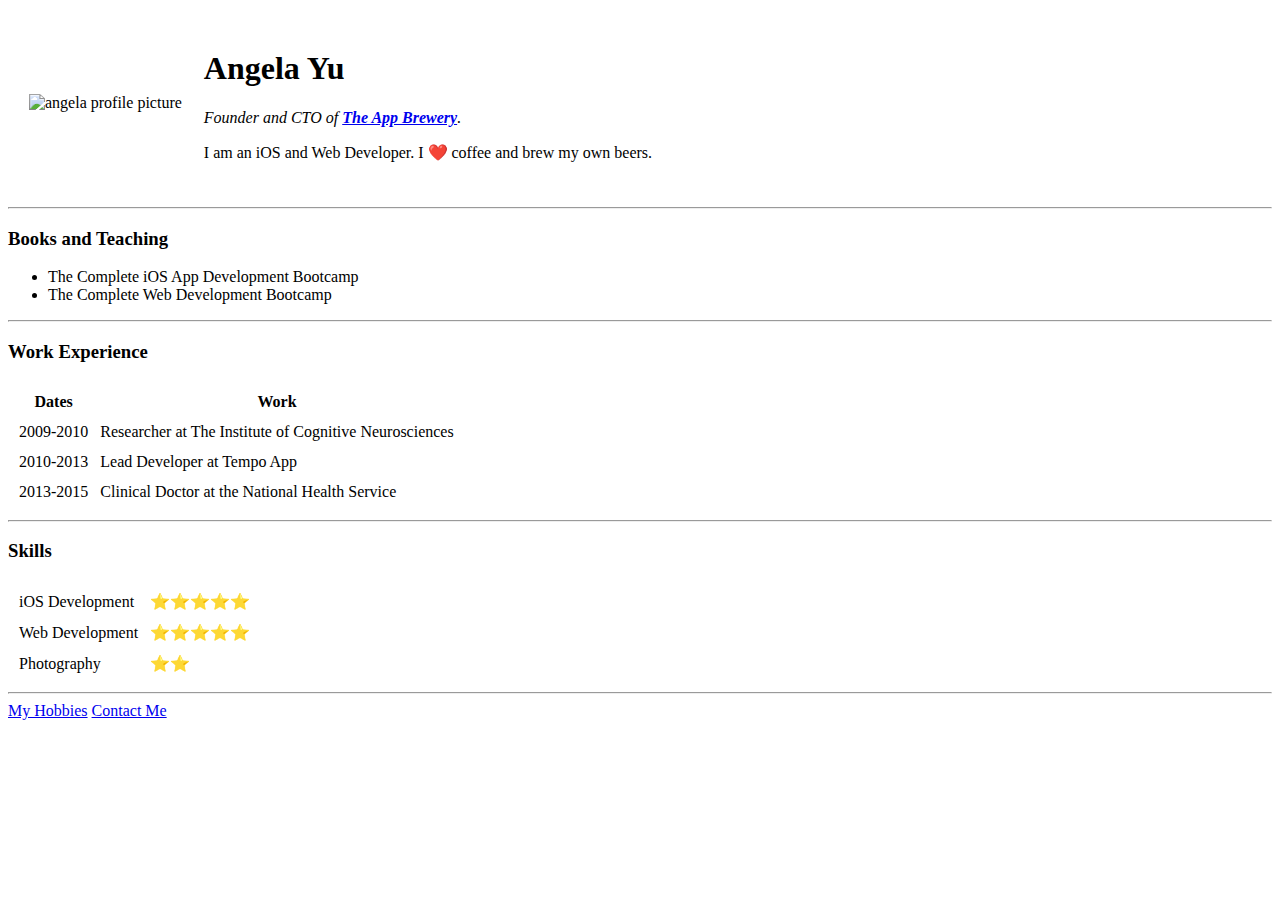
==== index.html @ 1421ad69 "added initial debug" ====
<!DOCTYPE html>
<html>
  <head>
    <meta charset="utf-8">
    <title>Angela's Personal Site</title>
    <link rel="stylesheet" href="css/styles.css">
  </head>

  <body style="background-color: white">
    <table cellspacing="20">
      <tr>
        <td><img src="images/angela.png" alt="angela profile picture"></td>
        <td><h1>Angela Yu</h1>
        <p><em>Founder and CTO of <strong><a href="https://www.appbrewery.co/">The App Brewery</a></strong>.</em></p>
        <p>I am an iOS and Web Developer. I ❤️ coffee and brew my own beers.</p></td>
      </tr>
    </table>
    <hr>
    <h3>Books and Teaching</h3>
    <ul>
      <li>The Complete iOS App Development Bootcamp</li>
      <li>The Complete Web Development Bootcamp</li>
    </ul>
    <hr>
    <h3>Work Experience</h3>
    <table cellspacing="10">
      <thead>
        <tr>
          <th>Dates</th>
          <th>Work</th>
        </tr>
      </thead>
      <tbody>
        <tr>
          <td>2009-2010</td>
          <td>Researcher at The Institute of Cognitive Neurosciences</td>
        </tr>
        <tr>
          <td>2010-2013</td>
          <td>Lead Developer at Tempo App</td>
        </tr>
        <tr>
          <td>2013-2015</td>
          <td>Clinical Doctor at the National Health Service</td>
        </tr>
      </tbody>
    </table>
    <hr>
    <h3>Skills</h3>
    <table cellspacing="10">
      <tr>
        <td>iOS Development</td>
        <td>⭐️⭐️⭐️⭐️⭐️</td>
      </tr>
      <tr>
        <td>Web Development</td>
        <td>⭐️⭐️⭐️⭐️⭐️</td>
      </tr>
      <tr>
        <td>Photography</td>
        <td>⭐️⭐️</td>
      </tr>
    </table>
    <hr>
    <a href="hobbies.html">My Hobbies</a>
    <a href="contact-me.html">Contact Me</a>
  </body>
</html>
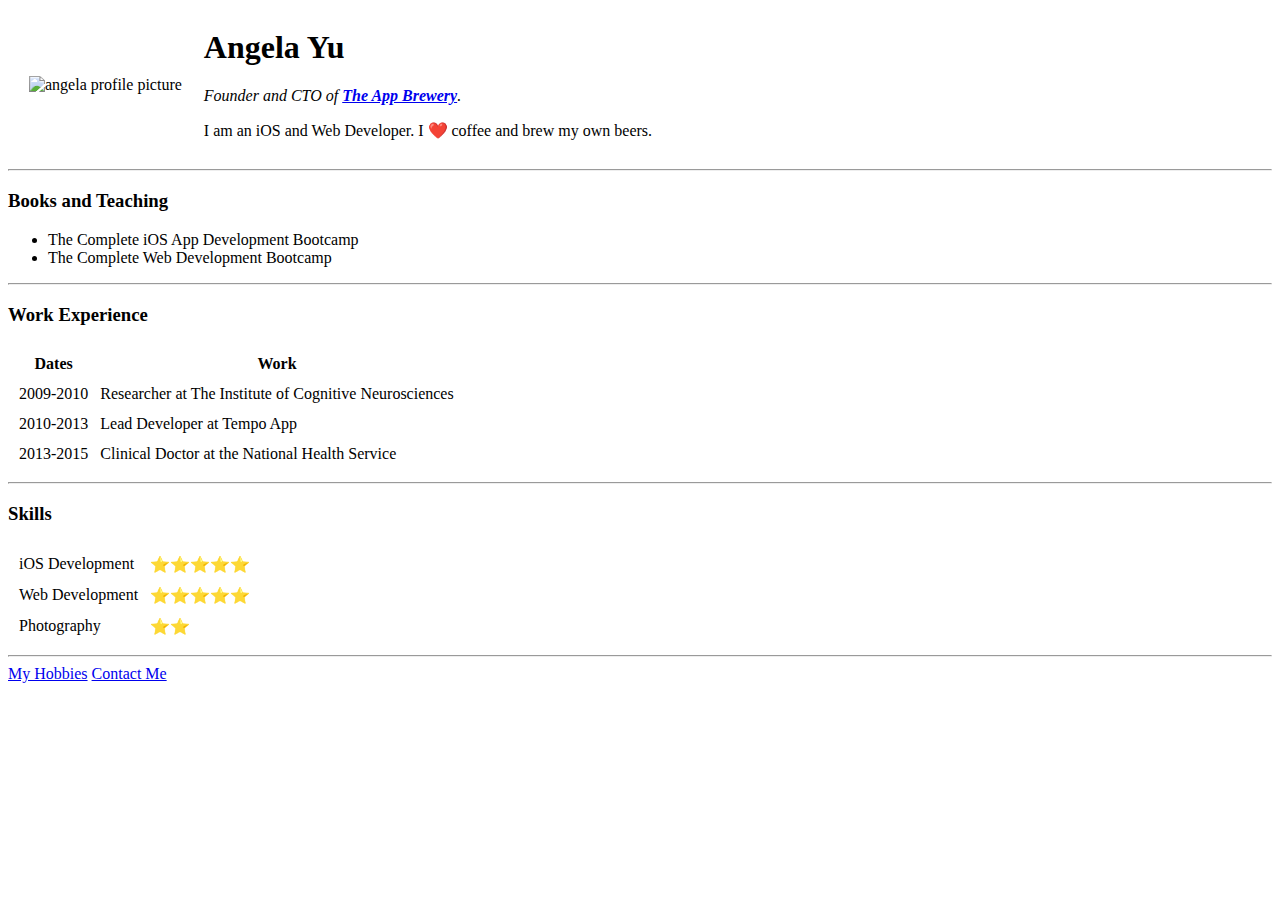
==== commit e99509ae: "Update index.html" ====
--- a/index.html
+++ b/index.html
@@ -1,4 +1,3 @@
-<!DOCTYPE html>
 <html>
   <head>
     <meta charset="utf-8">
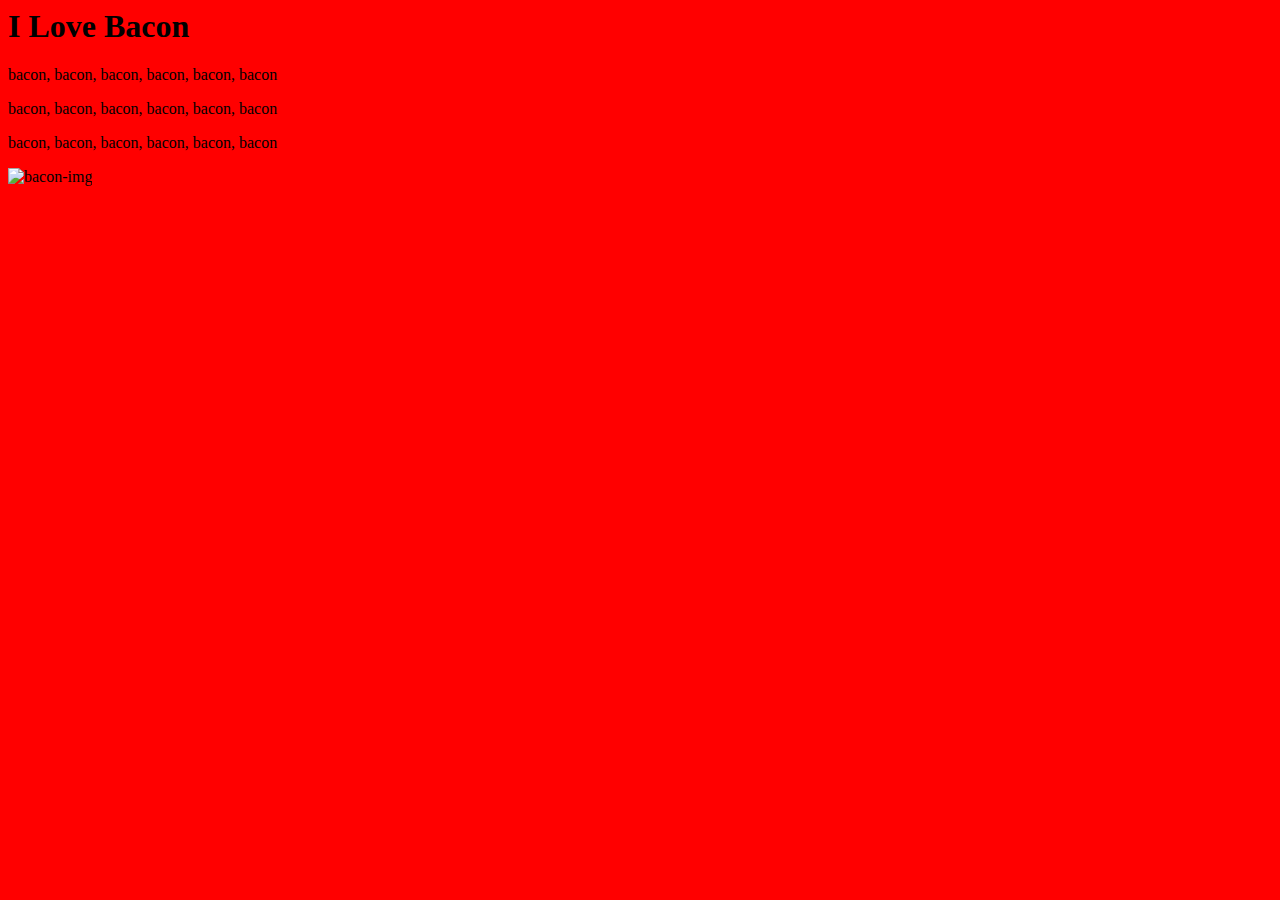
==== commit 8dcdfb24: "Add files via upload" ====
--- a/index.html
+++ b/index.html
@@ -1,67 +1,17 @@
 <html>
-  <head>
-    <meta charset="utf-8">
-    <title>Angela's Personal Site</title>
-    <link rel="stylesheet" href="css/styles.css">
-  </head>
 
-  <body style="background-color: white">
-    <table cellspacing="20">
-      <tr>
-        <td><img src="images/angela.png" alt="angela profile picture"></td>
-        <td><h1>Angela Yu</h1>
-        <p><em>Founder and CTO of <strong><a href="https://www.appbrewery.co/">The App Brewery</a></strong>.</em></p>
-        <p>I am an iOS and Web Developer. I ❤️ coffee and brew my own beers.</p></td>
-      </tr>
-    </table>
-    <hr>
-    <h3>Books and Teaching</h3>
-    <ul>
-      <li>The Complete iOS App Development Bootcamp</li>
-      <li>The Complete Web Development Bootcamp</li>
-    </ul>
-    <hr>
-    <h3>Work Experience</h3>
-    <table cellspacing="10">
-      <thead>
-        <tr>
-          <th>Dates</th>
-          <th>Work</th>
-        </tr>
-      </thead>
-      <tbody>
-        <tr>
-          <td>2009-2010</td>
-          <td>Researcher at The Institute of Cognitive Neurosciences</td>
-        </tr>
-        <tr>
-          <td>2010-2013</td>
-          <td>Lead Developer at Tempo App</td>
-        </tr>
-        <tr>
-          <td>2013-2015</td>
-          <td>Clinical Doctor at the National Health Service</td>
-        </tr>
-      </tbody>
-    </table>
-    <hr>
-    <h3>Skills</h3>
-    <table cellspacing="10">
-      <tr>
-        <td>iOS Development</td>
-        <td>⭐️⭐️⭐️⭐️⭐️</td>
-      </tr>
-      <tr>
-        <td>Web Development</td>
-        <td>⭐️⭐️⭐️⭐️⭐️</td>
-      </tr>
-      <tr>
-        <td>Photography</td>
-        <td>⭐️⭐️</td>
-      </tr>
-    </table>
-    <hr>
-    <a href="hobbies.html">My Hobbies</a>
-    <a href="contact-me.html">Contact Me</a>
-  </body>
+<head>
+  <meta charset="utf-8">
+  <title>Bacon Fansite</title>
+  <link rel="stylesheet" href="css/styles.css">
+</head>
+
+<body>
+  <h1>I Love Bacon</h1>
+  <p>bacon, bacon, bacon, bacon, bacon, bacon</p>
+  <p>bacon, bacon, bacon, bacon, bacon, bacon</p>
+  <p>bacon, bacon, bacon, bacon, bacon, bacon</p>
+  <img src="https://emojipedia-us.s3.amazonaws.com/thumbs/240/apple/118/bacon_1f953.png" alt="bacon-img">
+</body>
+
 </html>
--- a/css/styles.css
+++ b/css/styles.css
@@ -0,0 +1,3 @@
+body {
+  background-color: red;
+}
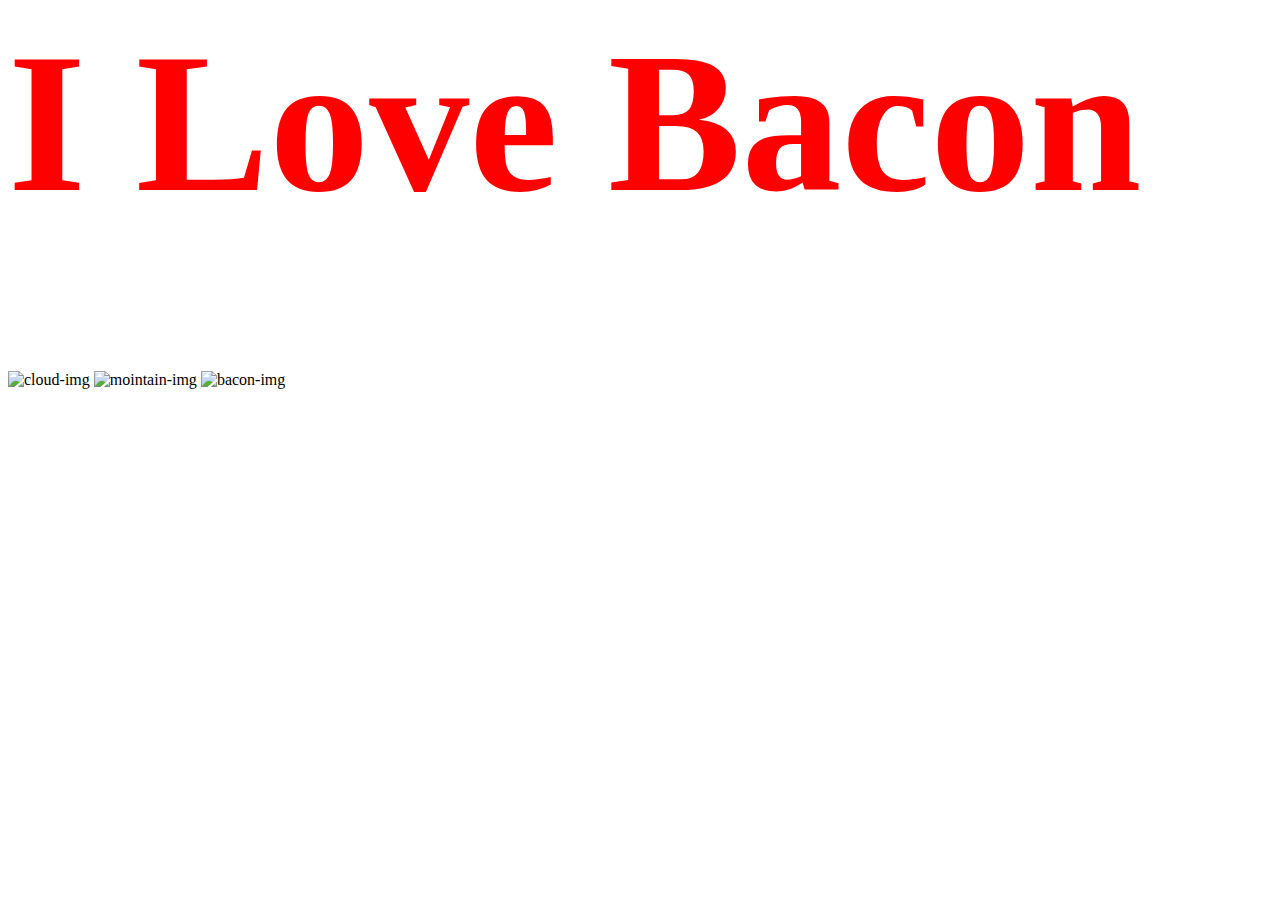
==== commit e32f5274: "Add files via upload" ====
--- a/index.html
+++ b/index.html
@@ -4,13 +4,14 @@
   <meta charset="utf-8">
   <title>Bacon Fansite</title>
   <link rel="stylesheet" href="css/styles.css">
+  <link rel="icon" href="favicon.ico">
 </head>
 
 <body>
   <h1>I Love Bacon</h1>
-  <p>bacon, bacon, bacon, bacon, bacon, bacon</p>
-  <p>bacon, bacon, bacon, bacon, bacon, bacon</p>
-  <p>bacon, bacon, bacon, bacon, bacon, bacon</p>
+  <img src="images/cloud.png" alt="cloud-img">
+  <img src="images/mountain.png" alt="mointain-img">
+
   <img src="https://emojipedia-us.s3.amazonaws.com/thumbs/240/apple/118/bacon_1f953.png" alt="bacon-img">
 </body>
 
--- a/css/styles.css
+++ b/css/styles.css
@@ -1,3 +1,4 @@
-body {
-  background-color: red;
+h1 {
+  color : red;
+  font-size: 200px;
 }
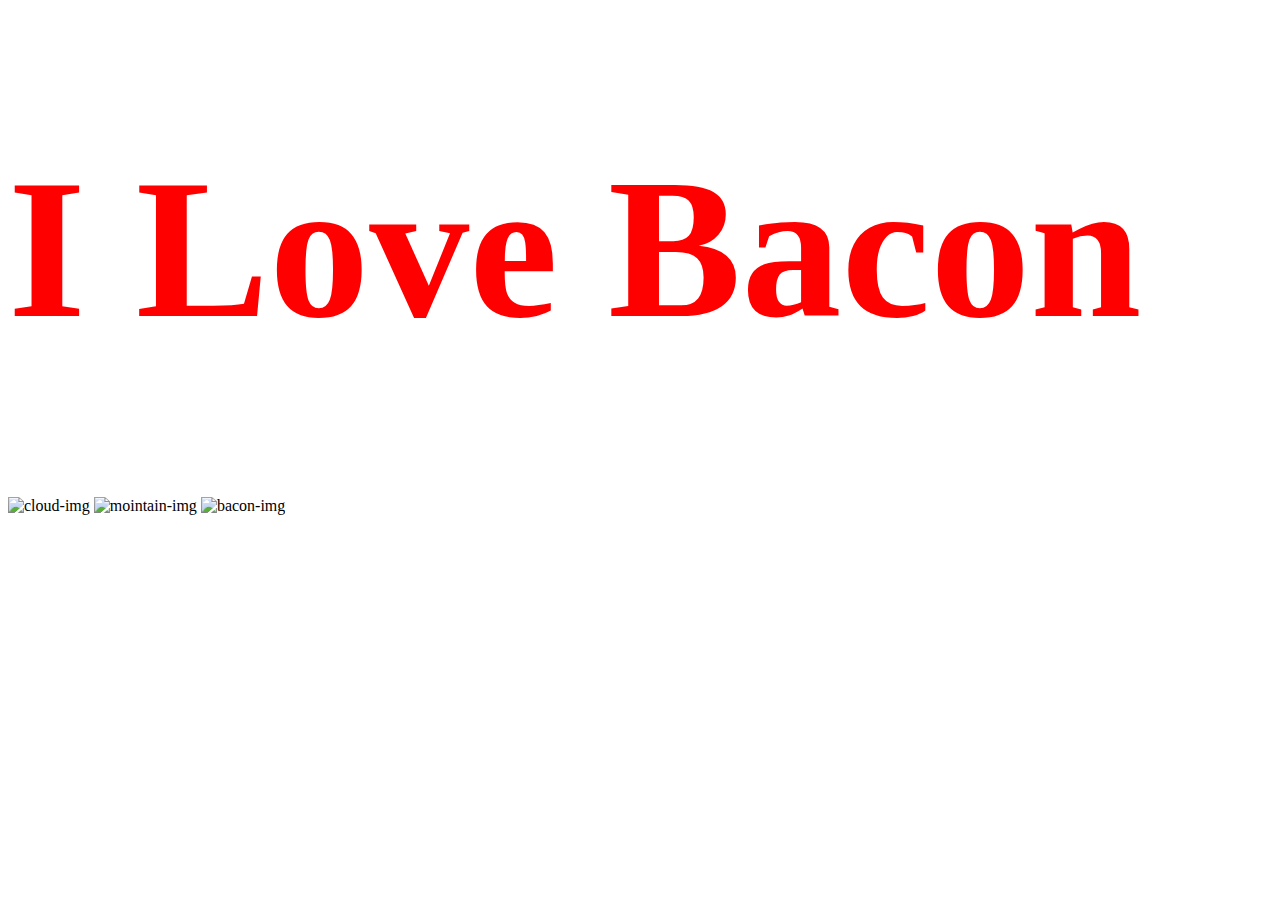
==== commit 0c0e9762: "Add files via upload" ====
--- a/index.html
+++ b/index.html
@@ -1,4 +1,5 @@
-<html>
+<!DOCTYPE html>
+<html lang="en">
 
 <head>
   <meta charset="utf-8">
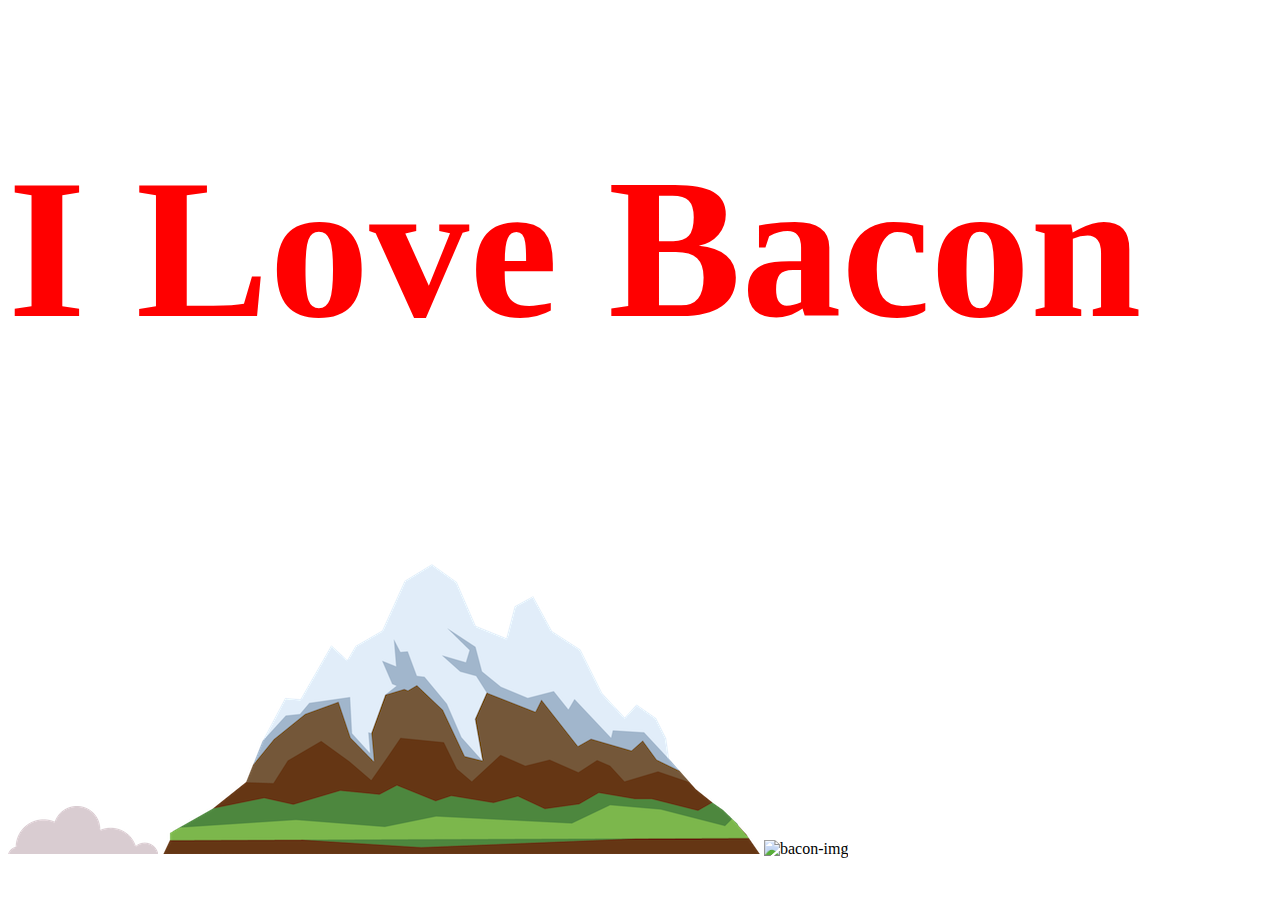
==== commit 5e1b80f4: "Add files via upload" ====
--- a/index.html
+++ b/index.html
@@ -10,8 +10,8 @@
 
 <body>
   <h1>I Love Bacon</h1>
-  <img src="images/cloud.png" alt="cloud-img">
-  <img src="images/mountain.png" alt="mointain-img">
+  <img src="/Images/cloud.png" alt="cloud-img">
+  <img src="/Images/mountain.png" alt="mointain-img">
 
   <img src="https://emojipedia-us.s3.amazonaws.com/thumbs/240/apple/118/bacon_1f953.png" alt="bacon-img">
 </body>
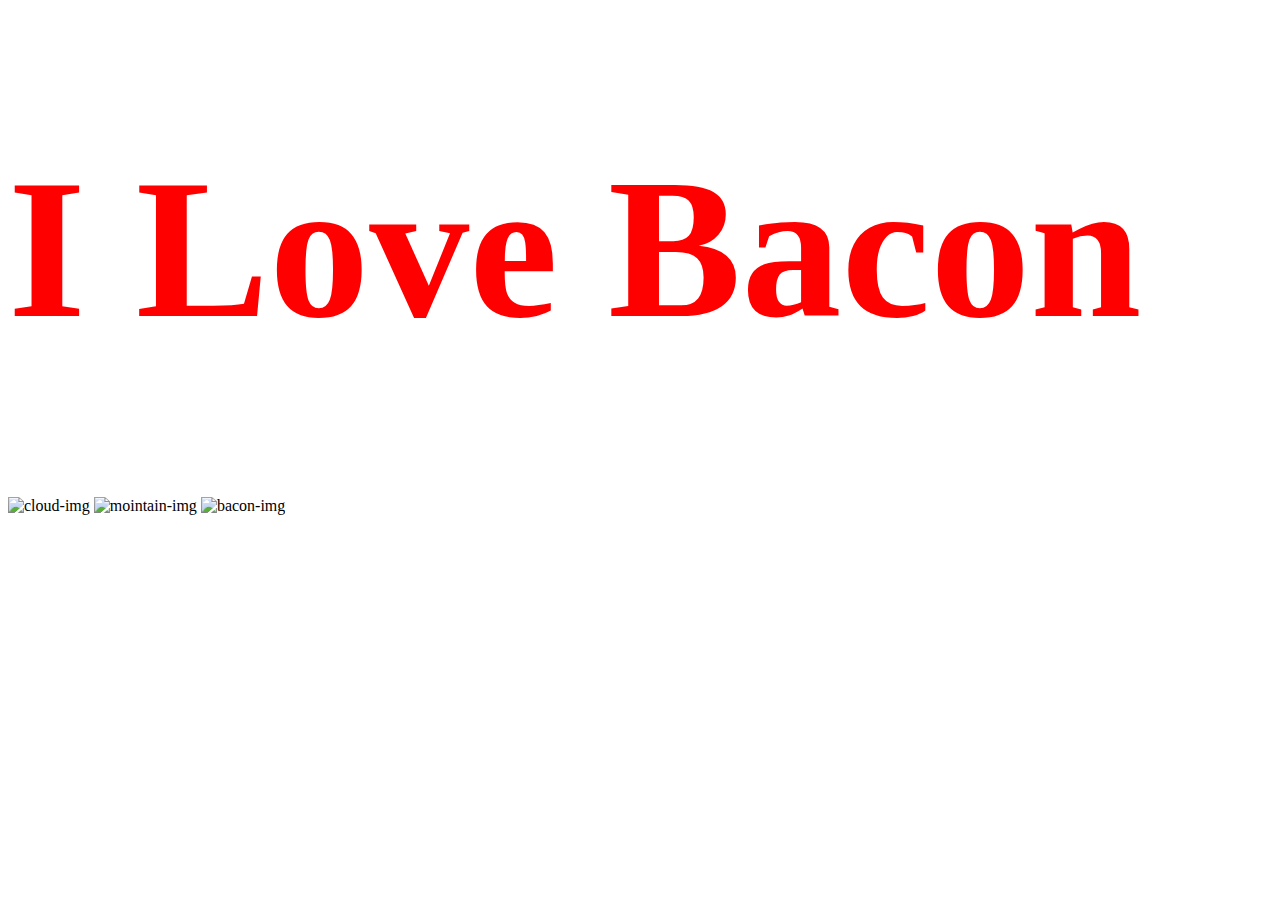
==== commit 57716fd3: "Update index.html" ====
--- a/index.html
+++ b/index.html
@@ -10,8 +10,8 @@
 
 <body>
   <h1>I Love Bacon</h1>
-  <img src="/Images/cloud.png" alt="cloud-img">
-  <img src="/Images/mountain.png" alt="mointain-img">
+  <img src="cloud.png" alt="cloud-img">
+  <img src="mountain.png" alt="mointain-img">
 
   <img src="https://emojipedia-us.s3.amazonaws.com/thumbs/240/apple/118/bacon_1f953.png" alt="bacon-img">
 </body>
